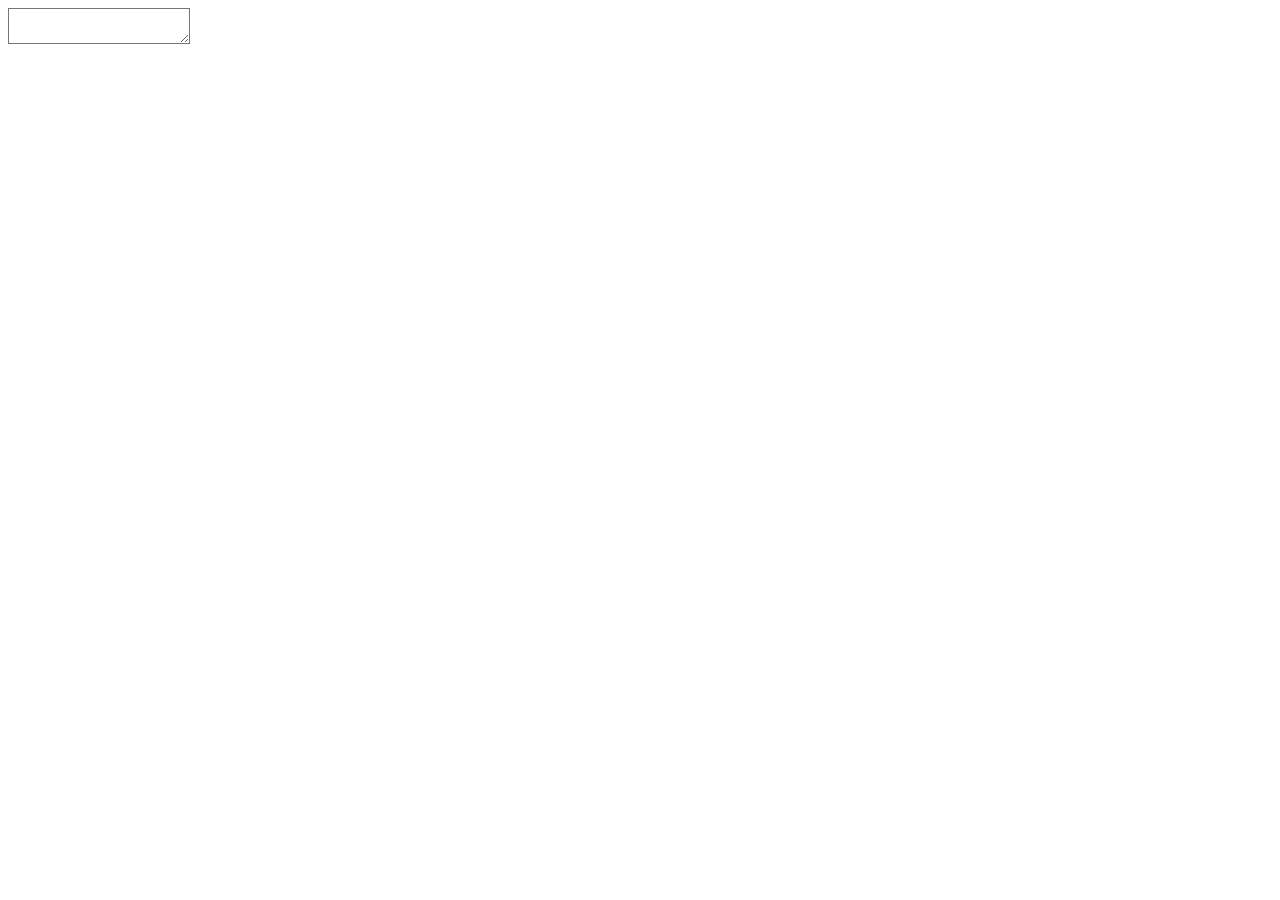
==== checkerboard.html @ 94842e68 "Create checkerboard.html" ====
<!doctype html>
<html>
  <head>
    <title>Checkerboard</title>
    <link rel="stylesheet" href="./checkerboard.css" />
    <script type="module">
      import addPainterWorkletModule from './addPainterWorkletModule.js';
      addPainterWorkletModule("./checkerboard.js");
    </script>
  </head>
  <body>
    <textarea></textarea>
  </body>
</html>
---- checkerboard.css ----
textarea {
  --checkerboard-spacing: 10;
  --checkerboard-size: 32;
  background-image: paint(checkerboard);
}
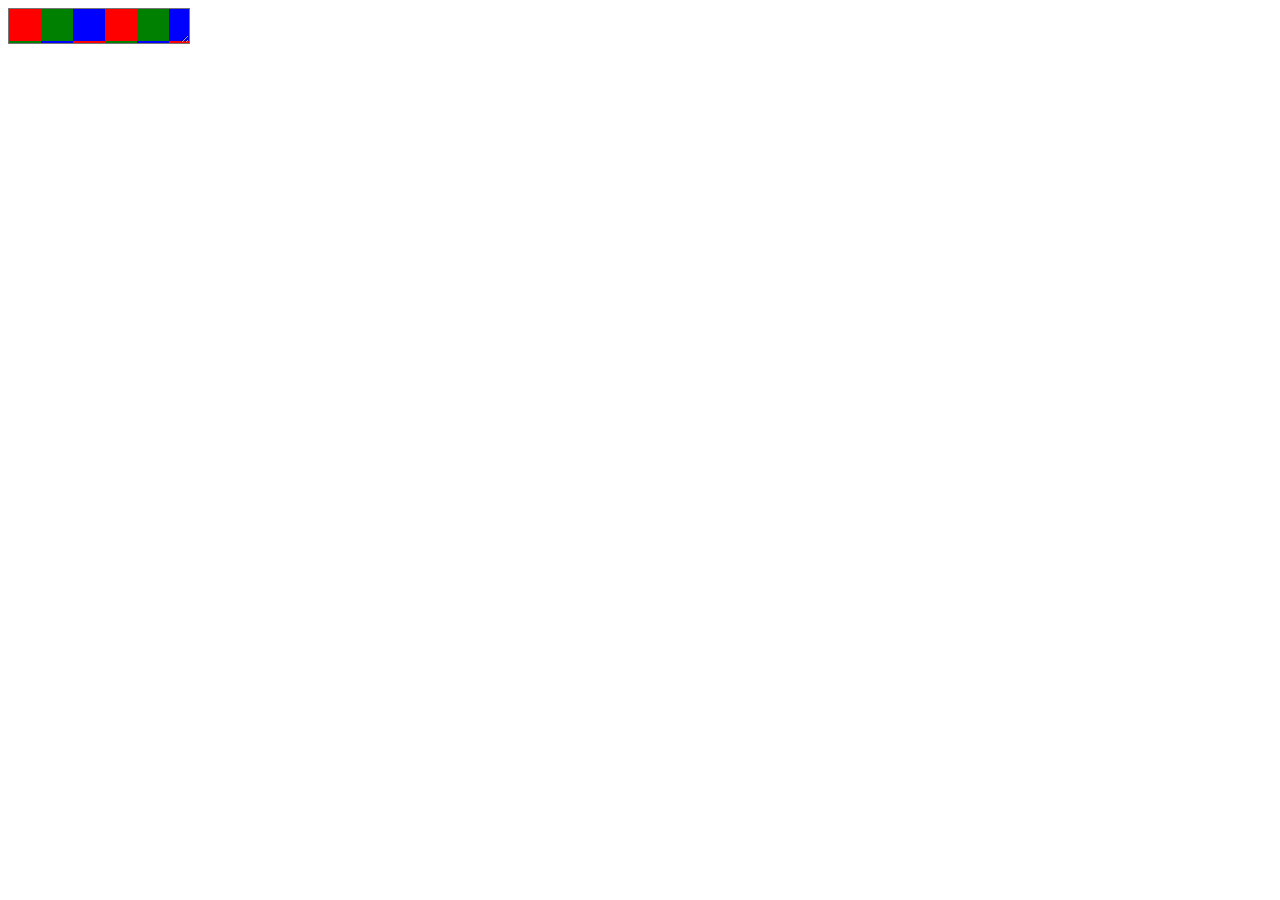
==== commit 89da5e23: "Add icon boilerplate" ====
--- a/checkerboard.html
+++ b/checkerboard.html
@@ -2,10 +2,22 @@
 <html>
   <head>
     <title>Checkerboard</title>
+    <link rel="apple-touch-icon" sizes="180x180" href="/layout-worklet-test/icons/apple-touch-icon.png">
+    <link rel="icon" type="image/png" sizes="32x32" href="/layout-worklet-test/icons/favicon-32x32.png">
+    <link rel="icon" type="image/png" sizes="16x16" href="/layout-worklet-test/icons/favicon-16x16.png">
+    <link rel="manifest" href="/layout-worklet-test/icons/site.webmanifest">
+    <link rel="mask-icon" href="/layout-worklet-test/icons/safari-pinned-tab.svg" color="#5bbad5">
+    <link rel="shortcut icon" href="/layout-worklet-test/icons/favicon.ico">
+    <meta name="apple-mobile-web-app-title" content="Layout Worklet Test">
+    <meta name="application-name" content="Layout Worklet Test">
+    <meta name="msapplication-TileColor" content="#da532c">
+    <meta name="msapplication-TileImage" content="/layout-worklet-test/icons/mstile-144x144.png">
+    <meta name="msapplication-config" content="/layout-worklet-test/icons/browserconfig.xml">
+    <meta name="theme-color" content="#ffffff">
     <link rel="stylesheet" href="./checkerboard.css" />
     <script type="module">
-      import addPainterWorkletModule from './addPainterWorkletModule.js';
-      addPainterWorkletModule("./checkerboard.js");
+      import addPaintWorkletModule from './addPaintWorkletModule.js';
+      addPaintWorkletModule("./checkerboard.js");
     </script>
   </head>
   <body>
